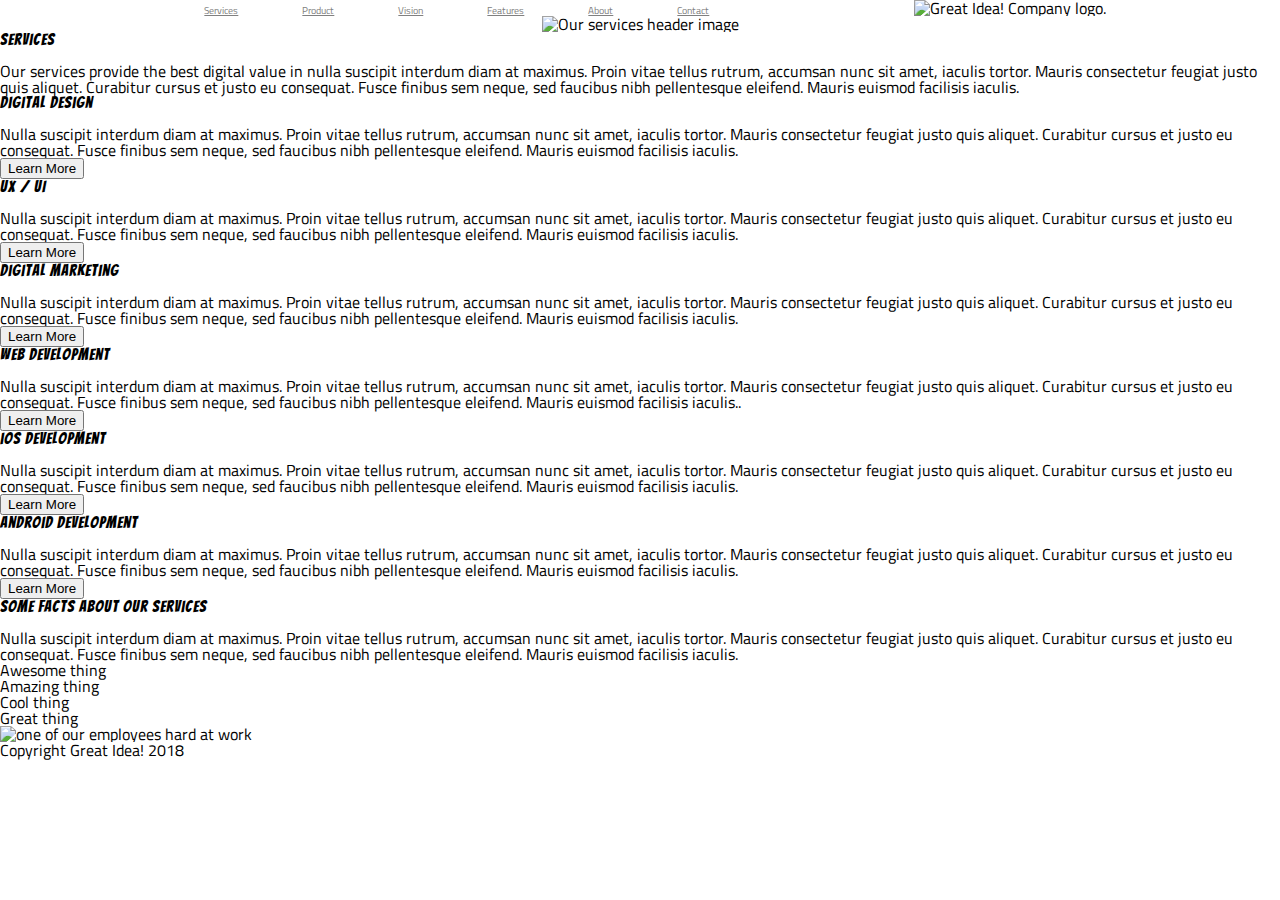
==== great-idea/services.html @ b0d7718e "Add Services Page Build" ====
<!doctype html>

<html lang="en">
<head>
  <meta charset="utf-8">

  <title>Great Idea!</title>

  <link href="https://fonts.googleapis.com/css?family=Bangers|Titillium+Web" rel="stylesheet">
  <link rel="stylesheet" href="css/index.css">

  <!--[if lt IE 9]>
    <script src="https://cdnjs.cloudflare.com/ajax/libs/html5shiv/3.7.3/html5shiv.js"></script>
  <![endif]-->
</head>

<body>


<header>
  <nav>
    <a href="#">Services</a> 
    <a href="#">Product</a>
    <a href="#">Vision</a>
    <a href="#">Features</a>
    <a href="#">About</a>
    <a href="#">Contact</a>
    
    </nav>
    <img class="logo" src="img/logo.png" alt="Great Idea! Company logo.">
</header>



<div class="intro2">
    <section class="img-a-h2">
      <img class="services-header-img" src="img/services-header.jpg" alt="Our services header image">
  </section>
</div>


<div class="intro_Services">
  
  <section class="intro_Services">
    <h2>Services</h2>
      <p>Our services provide the best digital value in nulla suscipit interdum diam at maximus. Proin vitae tellus rutrum, accumsan nunc sit amet, iaculis tortor. Mauris consectetur feugiat justo quis aliquet. Curabitur cursus et justo eu consequat. Fusce finibus sem neque, sed faucibus nibh pellentesque eleifend. Mauris euismod facilisis iaculis.
      </p> 
  </section>
</div>

<div class="intro_Services_content">
  
  <section class="Degital_design">
    <h2>Digital Design</h2>
      <p>Nulla suscipit interdum diam at maximus. Proin vitae tellus rutrum, accumsan nunc sit amet, iaculis tortor. Mauris consectetur feugiat justo quis aliquet. Curabitur cursus et justo eu consequat. Fusce finibus sem neque, sed faucibus nibh pellentesque
        eleifend. Mauris euismod facilisis iaculis.</p> 
        <button>Learn More</button>
  </section>

  <section class="UX_UI">
    <h2>UX / UI</h2>
      <p> Nulla suscipit interdum diam at maximus. Proin vitae tellus rutrum, accumsan nunc sit amet, iaculis tortor. Mauris consectetur feugiat justo quis aliquet. Curabitur cursus et justo eu consequat. Fusce finibus sem neque, sed faucibus nibh pellentesque
        eleifend. Mauris euismod facilisis iaculis.</p> 
        <button>Learn More</button>
  </section>


  <section class="Digital_Marketing">
    <h2>Digital Marketing</h2>
      <p>Nulla suscipit interdum diam at maximus. Proin vitae tellus rutrum, accumsan nunc sit amet, iaculis tortor. Mauris consectetur feugiat justo quis aliquet. Curabitur cursus et justo eu consequat. Fusce finibus sem neque, sed faucibus nibh pellentesque
        eleifend. Mauris euismod facilisis iaculis.
        </p> 
        <button>Learn More</button>
  </section>


  <section class="Web_Development">
    <h2>Web Development</h2>
      <p>

        Nulla suscipit interdum diam at maximus. Proin vitae tellus rutrum, accumsan nunc sit amet, iaculis tortor. Mauris consectetur feugiat justo quis aliquet. Curabitur cursus et justo eu consequat. Fusce finibus sem neque, sed faucibus nibh pellentesque
        eleifend. Mauris euismod facilisis iaculis..</p> 
        <button>Learn More</button>
  </section>




  <section class="iOS_Development">
    <h2>iOS Development</h2>
      <p>

        Nulla suscipit interdum diam at maximus. Proin vitae tellus rutrum, accumsan nunc sit amet, iaculis tortor. Mauris consectetur feugiat justo quis aliquet. Curabitur cursus et justo eu consequat. Fusce finibus sem neque, sed faucibus nibh pellentesque
        eleifend. Mauris euismod facilisis iaculis.</p> 
        <button>Learn More</button>
  </section>




  <section class="Android_Development">
    <h2>Android Development</h2>
      <p>Nulla suscipit interdum diam at maximus. Proin vitae tellus rutrum, accumsan nunc sit amet, iaculis tortor. Mauris consectetur feugiat justo quis aliquet. Curabitur cursus et justo eu consequat. Fusce finibus sem neque, sed faucibus nibh pellentesque
        eleifend. Mauris euismod facilisis iaculis.</p> 
        <button>Learn More</button>
  </section>

</div>

<div>
  
  <section>
    <h2>Some Facts About Our Services</h2>

   <p> Nulla suscipit interdum diam at maximus. Proin vitae tellus rutrum, accumsan nunc sit amet, iaculis tortor. Mauris consectetur feugiat justo quis aliquet. Curabitur cursus et justo eu consequat. Fusce finibus sem neque, sed faucibus nibh pellentesque
    eleifend. Mauris euismod facilisis iaculis.</p>
    
    
    <li>Awesome thing</li>
    <li>Amazing thing</li>
    <li>Cool thing</li>
    <li>Great thing</li> 
  </section>


  <section>
    <img class="services-info-img" src="img/services-info.png" alt="one of our employees hard at work">
  </section>
  


</div>





Copyright Great Idea! 2018

</body>

</html>




<style>


.intro2 {
	display:flex;
	justify-content: center;

}







</style>
---- great-idea/css/index.css ----
/* http://meyerweb.com/eric/tools/css/reset/ 
   v2.0 | 20110126
   License: none (public domain)
*/

html, body, div, span, applet, object, iframe,
h1, h2, h3, h4, h5, h6, p, blockquote, pre,
a, abbr, acronym, address, big, cite, code,
del, dfn, em, img, ins, kbd, q, s, samp,
small, strike, strong, sub, sup, tt, var,
b, u, i, center,
dl, dt, dd, ol, ul, li,
fieldset, form, label, legend,
table, caption, tbody, tfoot, thead, tr, th, td,
article, aside, canvas, details, embed, 
figure, figcaption, footer, header, hgroup, 
menu, nav, output, ruby, section, summary,
time, mark, audio, video {
	margin: 0;
	padding: 0;
	border: 0;
	font-size: 100%;
	font: inherit;
	vertical-align: baseline;
}
/* HTML5 display-role reset for older browsers */
article, aside, details, figcaption, figure, 
footer, header, hgroup, menu, nav, section {
	display: block;
}
body {
	line-height: 1;
}
ol, ul {
	list-style: none;
}
blockquote, q {
	quotes: none;
}
blockquote:before, blockquote:after,
q:before, q:after {
	content: '';
	content: none;
}
table {
	border-collapse: collapse;
	border-spacing: 0;
}

/* Set every element's box-sizing to border-box */
* {
    box-sizing: border-box;
}

html, body {
    height: 100%;
    font-family: 'Titillium Web', sans-serif;
}

h1, h2, h3, h4, h5 {
    font-family: 'Bangers', cursive;
    letter-spacing: 1px;
    margin-bottom: 15px;
}

/* Copy and paste your work from yesterday here and start to refactor into flexbox */


header{
	display: flex;
	justify-content: space-evenly;
}

header nav a{
	color: gray;
	font-size: 10px;
	text-align: left;
	margin: 20px 0px 20px 0px;
	padding: 30px;
}






.intro{
	display:flex;
	justify-content: space-around;

}
.intro .intro-a {
	text-align:center;
}

.intro .intro-a h2{
	text-size-adjust:100px;
}
.intro {
	text-align: center;
	margin:20px 0px 20px 0px;
  }
  .intro section{
  
	width:42%;
	height:400px;
	  
  } 




.info1{
	display: flex;
	justify-content: space-around;
 
}

.info1 {
	text-align:center;
	margin: 20px 0px 20px 0px;
	
	}
	
	.info1 section{
		text-align: left;
		width:36%;
	}
.Img-info{

	display:flex;
	justify-content: space-around;
}




.info2{
	display: flex;
	justify-content: space-around;
	
}
.info2 section{
	
	text-align: left;
	width:20%;
}
.info2 {
	
	text-align:center;
	margin: 20px 0px 20px 0px;
  }

  footer{

	text-align: left;
	width:85%;
	margin-left: 6%;
}
.copyright{
	display: flex;
	justify-content: center;
}
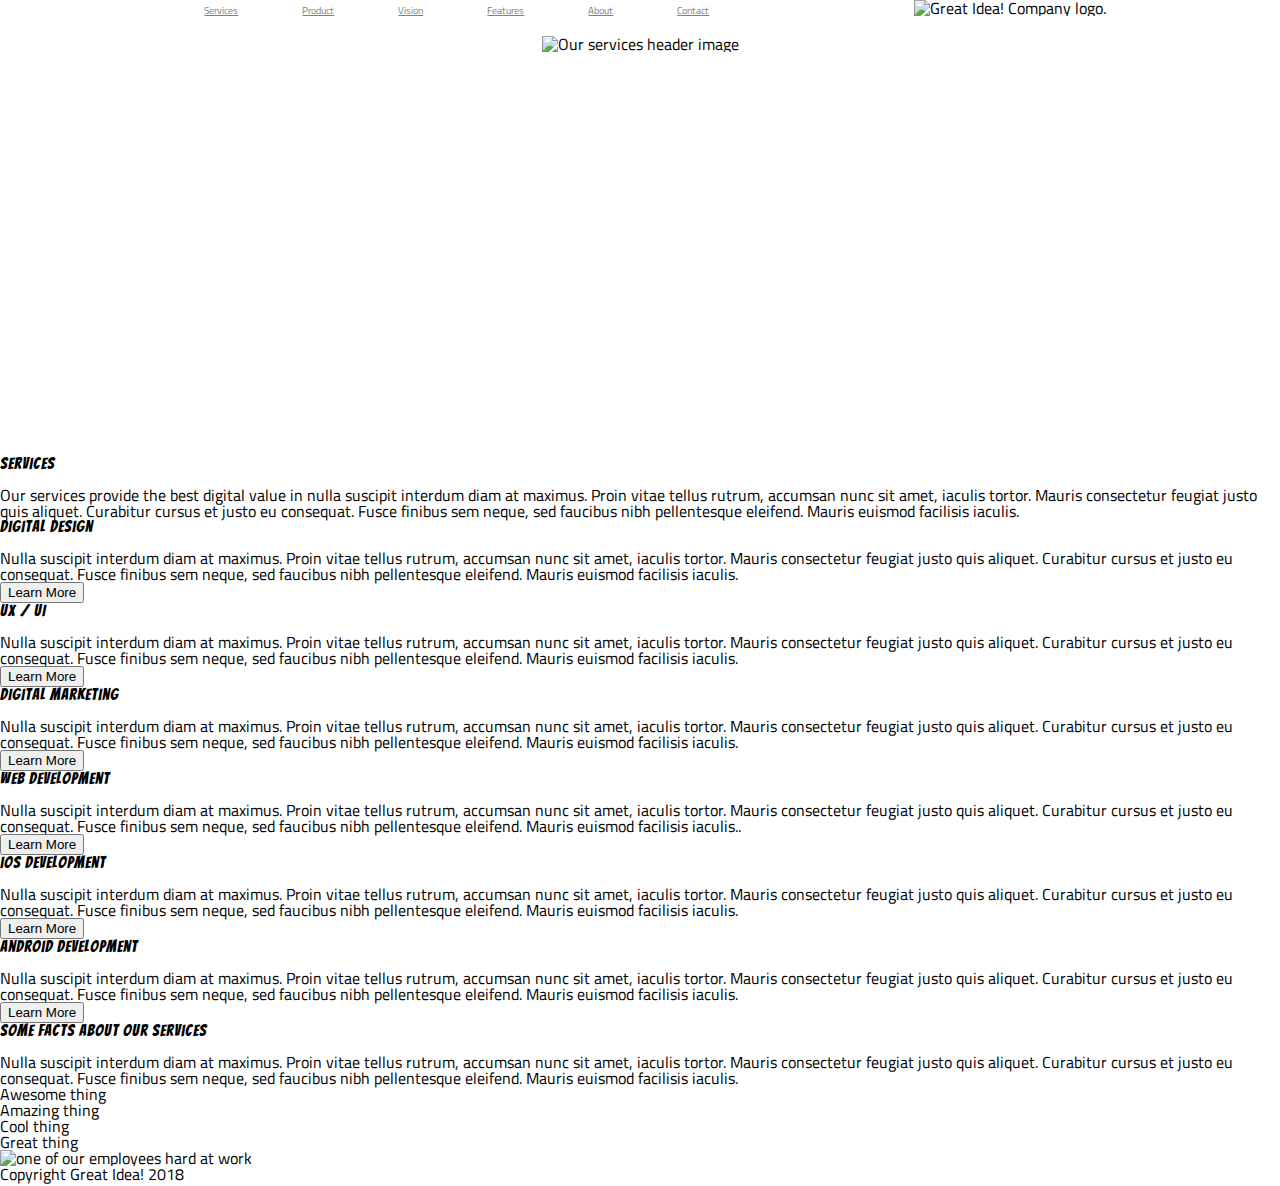
==== commit e6fa2db0: "Add Services Page Build" ====
--- a/great-idea/services.html
+++ b/great-idea/services.html
@@ -4,7 +4,7 @@
 <head>
   <meta charset="utf-8">
 
-  <title>Great Idea!</title>
+  <title>Great Idea!  -  Services</title>
 
   <link href="https://fonts.googleapis.com/css?family=Bangers|Titillium+Web" rel="stylesheet">
   <link rel="stylesheet" href="css/index.css">
@@ -32,7 +32,7 @@
 
 
 
-<div class="intro2">
+<div class="intro">
     <section class="img-a-h2">
       <img class="services-header-img" src="img/services-header.jpg" alt="Our services header image">
   </section>
@@ -76,9 +76,7 @@
 
   <section class="Web_Development">
     <h2>Web Development</h2>
-      <p>
-
-        Nulla suscipit interdum diam at maximus. Proin vitae tellus rutrum, accumsan nunc sit amet, iaculis tortor. Mauris consectetur feugiat justo quis aliquet. Curabitur cursus et justo eu consequat. Fusce finibus sem neque, sed faucibus nibh pellentesque
+      <p>Nulla suscipit interdum diam at maximus. Proin vitae tellus rutrum, accumsan nunc sit amet, iaculis tortor. Mauris consectetur feugiat justo quis aliquet. Curabitur cursus et justo eu consequat. Fusce finibus sem neque, sed faucibus nibh pellentesque
         eleifend. Mauris euismod facilisis iaculis..</p> 
         <button>Learn More</button>
   </section>
@@ -147,7 +145,7 @@
 <style>
 
 
-.intro2 {
+.intro {
 	display:flex;
 	justify-content: center;
 
--- a/great-idea/css/index.css
+++ b/great-idea/css/index.css
@@ -163,3 +163,7 @@
 }
 
 
+
+
+
+
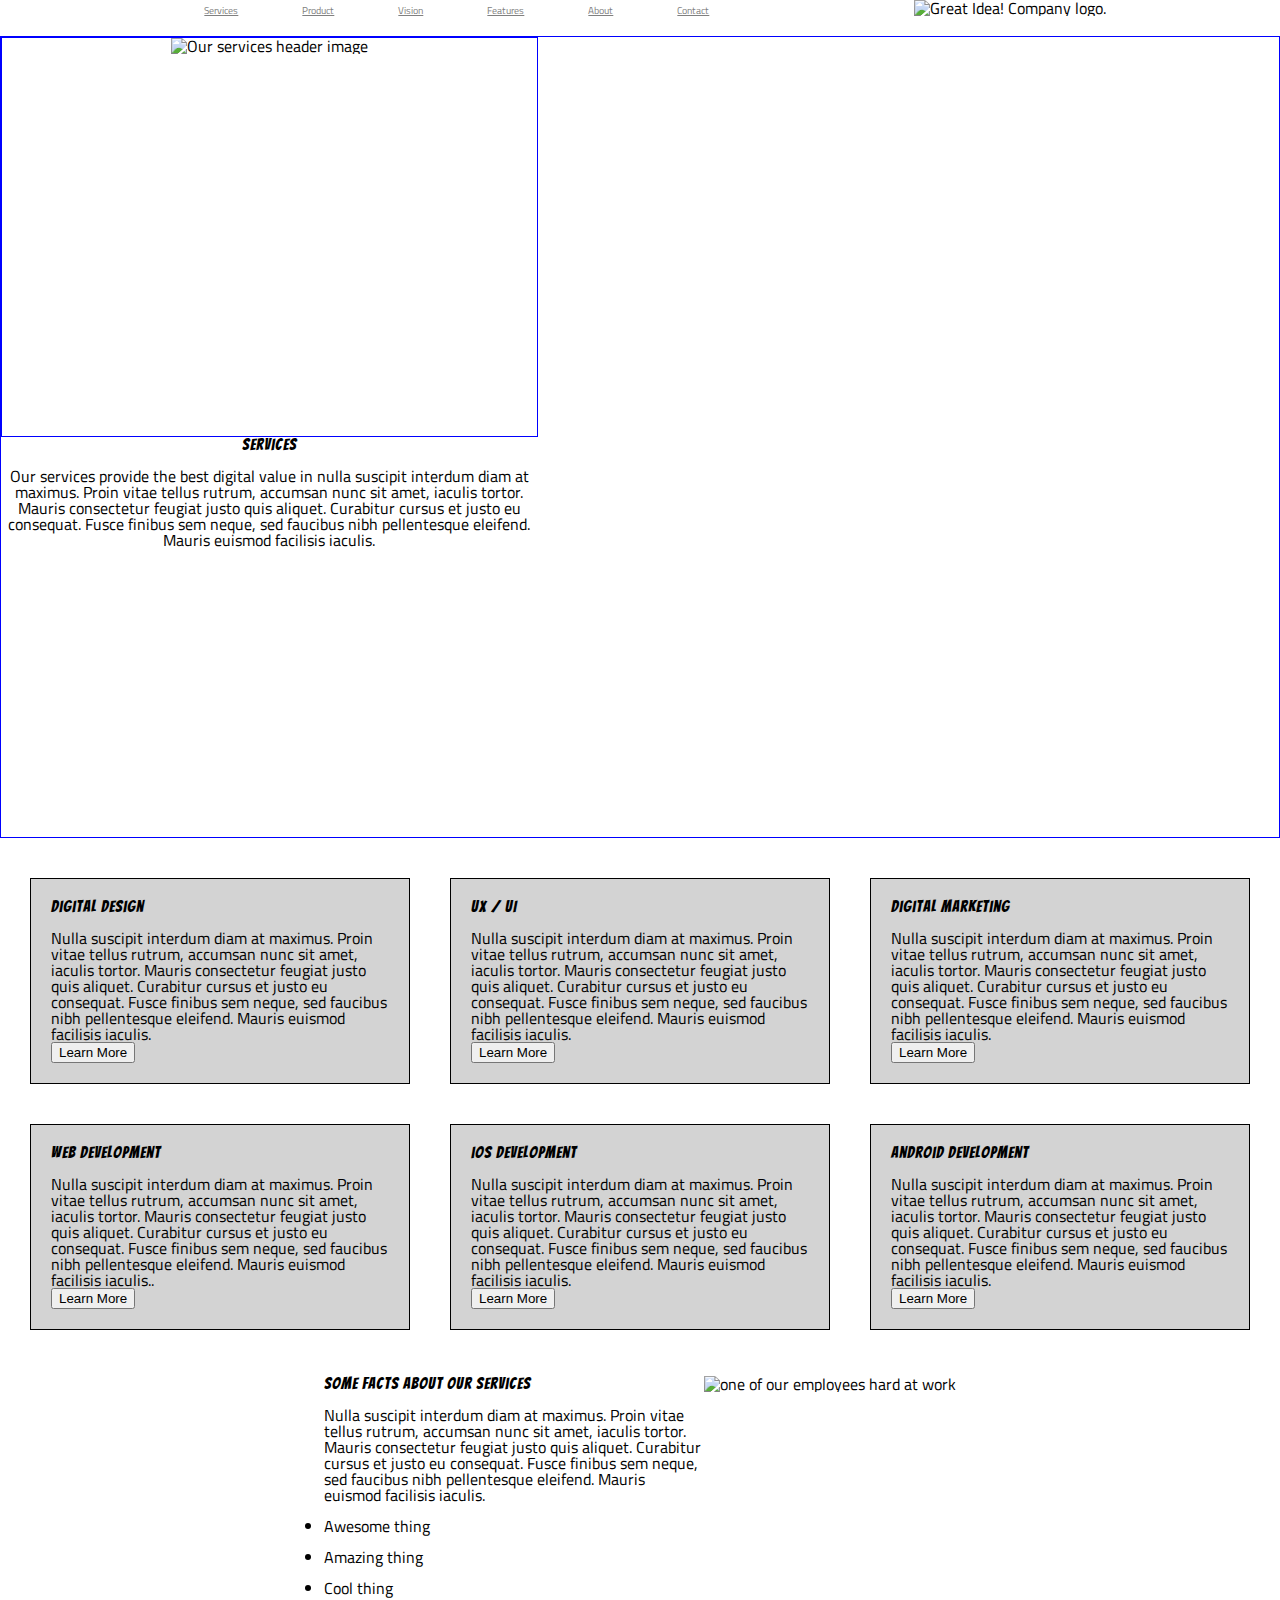
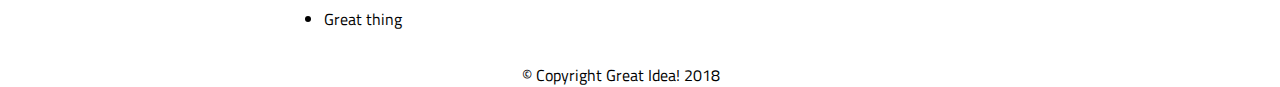
==== commit d6c5d898: "Add Services Page Build" ====
--- a/great-idea/services.html
+++ b/great-idea/services.html
@@ -12,6 +12,12 @@
   <!--[if lt IE 9]>
     <script src="https://cdnjs.cloudflare.com/ajax/libs/html5shiv/3.7.3/html5shiv.js"></script>
   <![endif]-->
+
+
+
+
+
+  
 </head>
 
 <body>
@@ -33,14 +39,9 @@
 
 
 <div class="intro">
-    <section class="img-a-h2">
+  <section class="img-a-h2">
       <img class="services-header-img" src="img/services-header.jpg" alt="Our services header image">
   </section>
-</div>
-
-
-<div class="intro_Services">
-  
   <section class="intro_Services">
     <h2>Services</h2>
       <p>Our services provide the best digital value in nulla suscipit interdum diam at maximus. Proin vitae tellus rutrum, accumsan nunc sit amet, iaculis tortor. Mauris consectetur feugiat justo quis aliquet. Curabitur cursus et justo eu consequat. Fusce finibus sem neque, sed faucibus nibh pellentesque eleifend. Mauris euismod facilisis iaculis.
@@ -48,6 +49,11 @@
   </section>
 </div>
 
+
+
+</hr>
+
+
 <div class="intro_Services_content">
   
   <section class="Degital_design">
@@ -105,9 +111,9 @@
 
 </div>
 
-<div>
-  
-  <section>
+<div class="some_facts">
+  
+  <section class="sf_content">
     <h2>Some Facts About Our Services</h2>
 
    <p> Nulla suscipit interdum diam at maximus. Proin vitae tellus rutrum, accumsan nunc sit amet, iaculis tortor. Mauris consectetur feugiat justo quis aliquet. Curabitur cursus et justo eu consequat. Fusce finibus sem neque, sed faucibus nibh pellentesque
@@ -121,19 +127,24 @@
   </section>
 
 
-  <section>
+  <section class="sf_img">
     <img class="services-info-img" src="img/services-info.png" alt="one of our employees hard at work">
   </section>
-  
-
-
 </div>
-
-
-
-
-
-Copyright Great Idea! 2018
+  
+  
+  
+  <footer> 
+         <p class="copyright">&copy; Copyright Great Idea! 2018</p>
+    
+  </footer>
+
+
+
+
+
+
+
 
 </body>
 
@@ -144,17 +155,54 @@
 
 <style>
 
-
+.img-a-h2{
+ border: 1px solid blue; 
+}
 .intro {
 	display:flex;
+  justify-content: center;
+  flex-direction: column;
+  border: 1px solid blue;
+}
+
+
+.intro_Services_content section{
+  width:380px;
+  background-color: lightgray;
+  border: 1px solid ;
+  margin: 20px 20px 20px 20px;
+  padding:20px;
+}
+
+.intro_Services_content{
+  justify-content: center;
+  display:flex;
+  flex-wrap: wrap;
+}
+
+
+
+
+.some_facts{
+  display: flex;
+  flex-direction: row;
+  justify-content: center;
+  margin:2%;
+}
+.some_facts .sf_content{
+   width: 380px;
+  
+}
+
+.some_facts .sf_content p,li{
+   padding-bottom: 15px;
+  
+}
+
+
+
+footer .copyright{
+	display: flex;
 	justify-content: center;
-
-}
-
-
-
-
-
-
-
+}
 </style>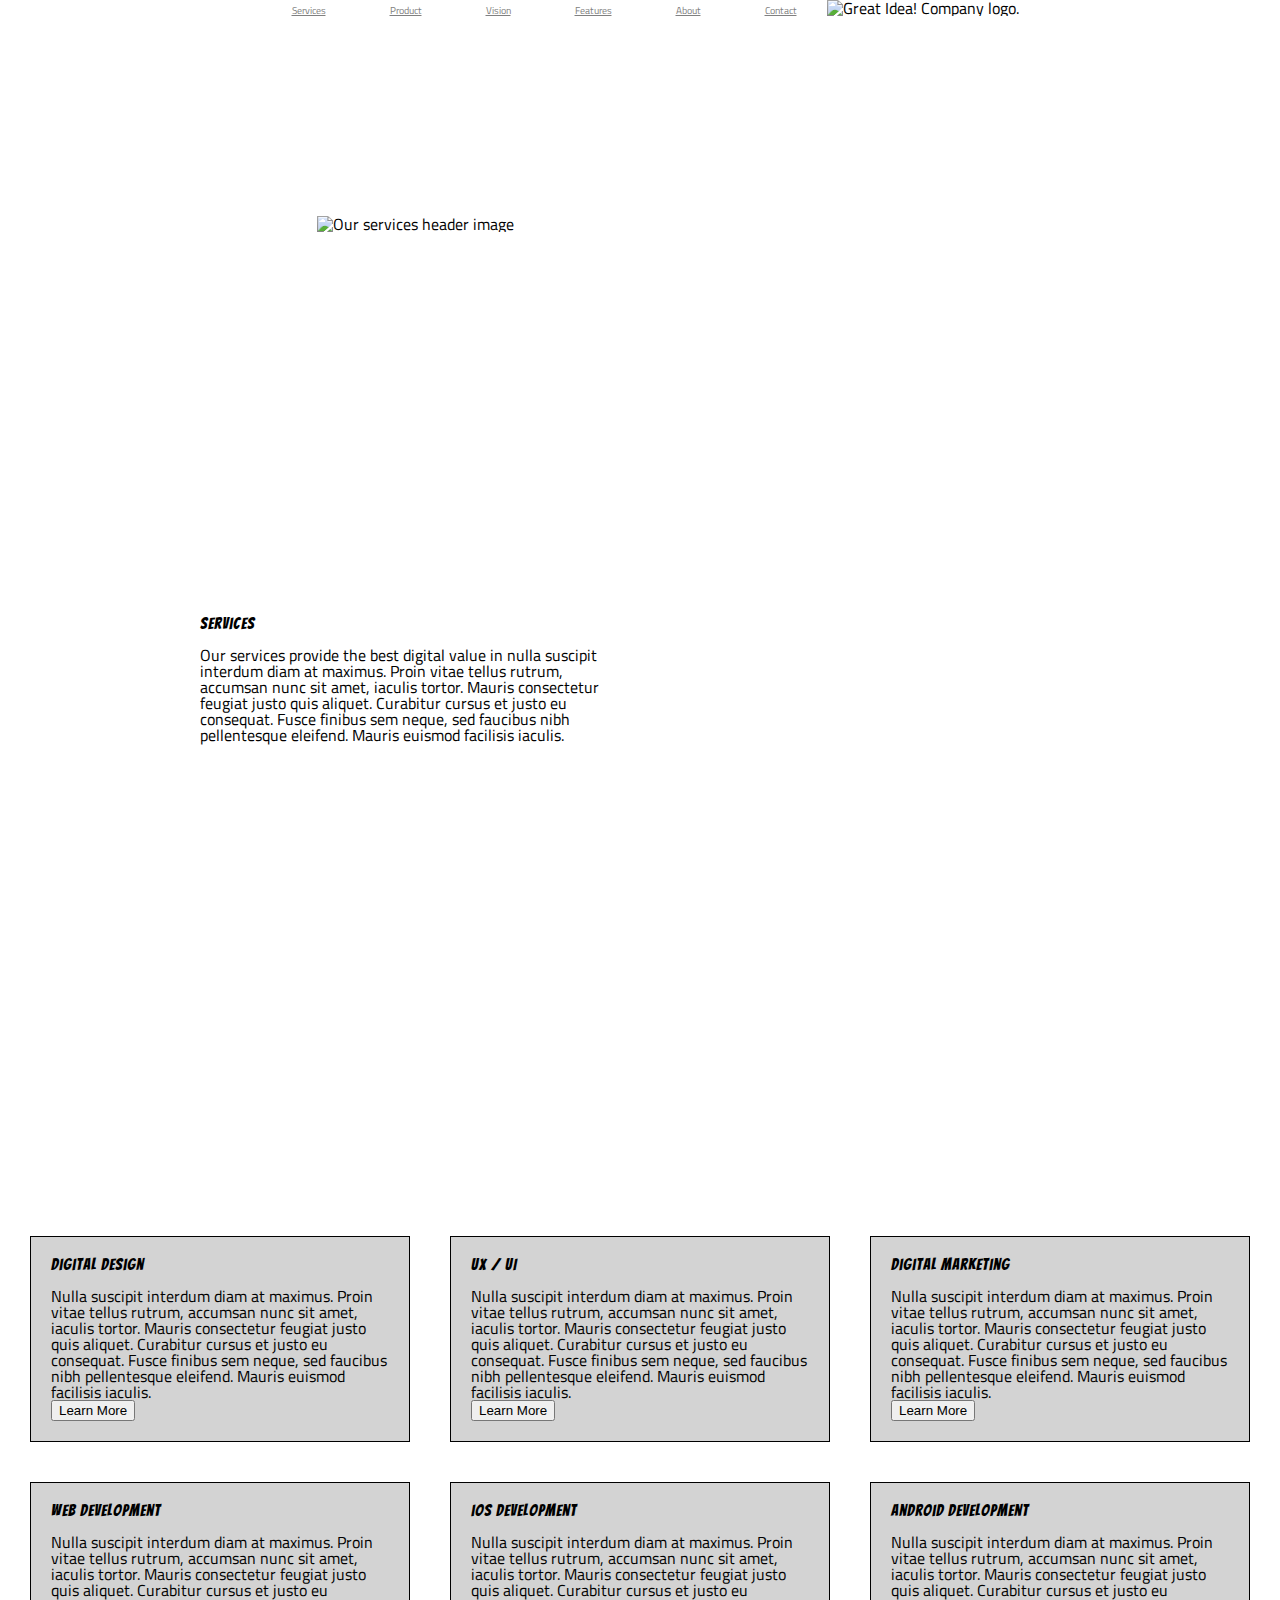
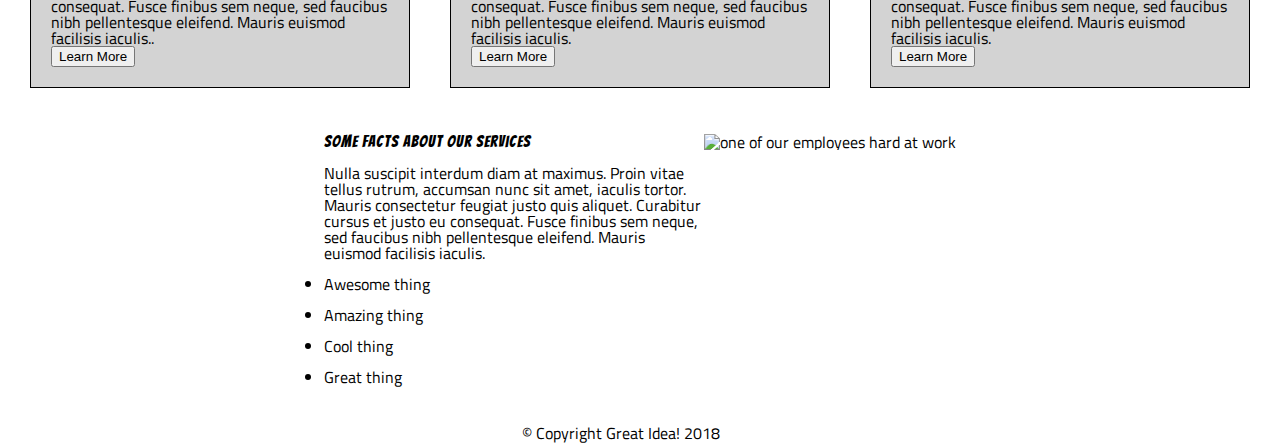
==== commit d93375e8: "Add Services Page Build_2" ====
--- a/great-idea/services.html
+++ b/great-idea/services.html
@@ -110,7 +110,7 @@
   </section>
 
 </div>
-
+</hr>
 <div class="some_facts">
   
   <section class="sf_content">
@@ -154,17 +154,24 @@
 
 
 <style>
-
+header{
+  display:flex;
+  justify-content: center;
+}
 .img-a-h2{
- border: 1px solid blue; 
+ 
 }
 .intro {
 	display:flex;
   justify-content: center;
   flex-direction: column;
-  border: 1px solid blue;
-}
-
+  margin:200px;
+  width: 80%;
+}
+.intro .intro_Services{
+  text-align: left;
+
+}
 
 .intro_Services_content section{
   width:380px;
@@ -189,7 +196,7 @@
   justify-content: center;
   margin:2%;
 }
-.some_facts .sf_content{
+.some_facts .sf_content {
    width: 380px;
   
 }
